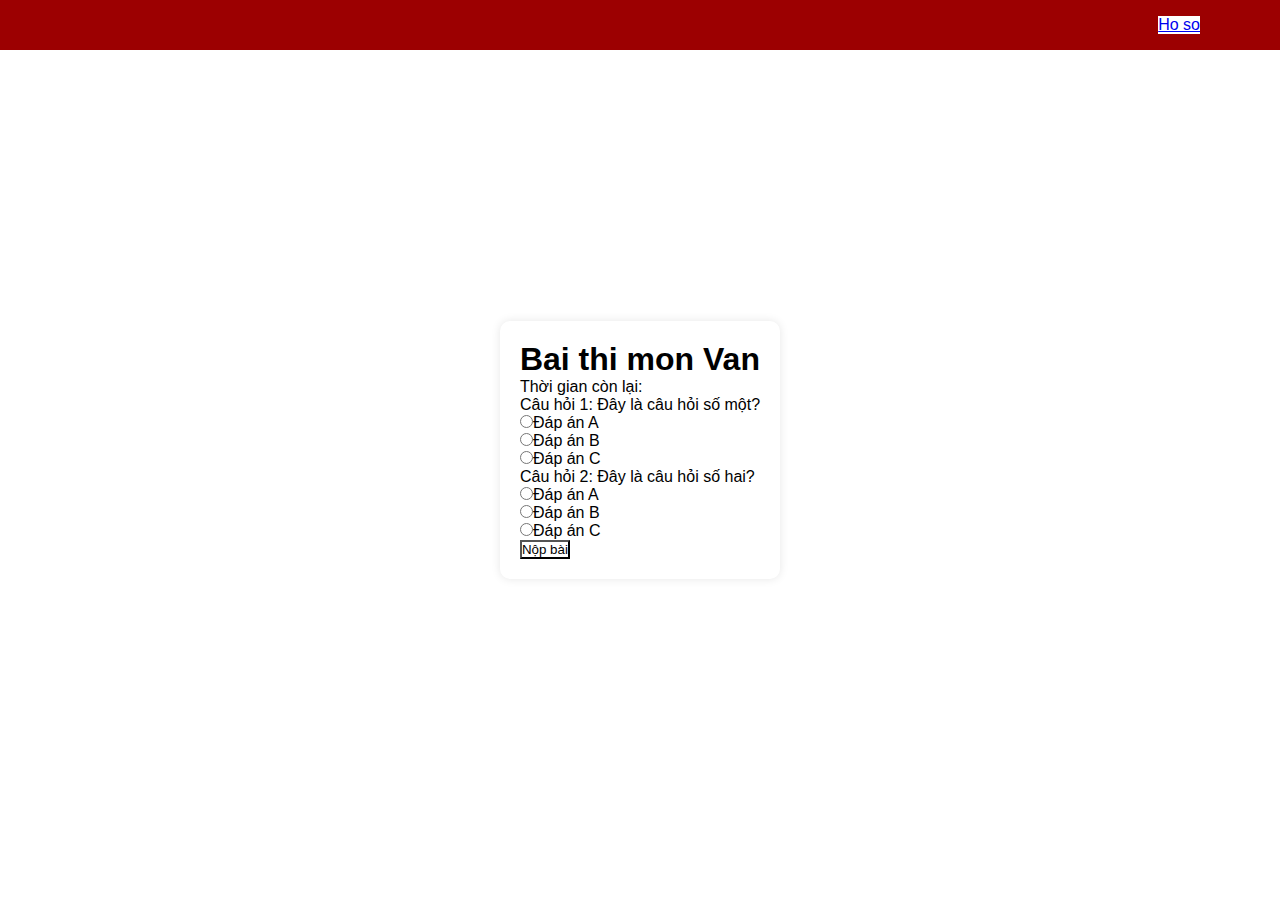
==== exampage.html @ 6fc3ad64 "trang chu va trang bai thi" ====
<!DOCTYPE html>
<html lang="en">

<head>
  <meta charset="UTF-8">
  <meta name="viewport" content="width=device-width, initial-scale=1.0">
  <title>Trang bài thi</title>
  <link rel="stylesheet" href="./style_exampage.css">
</head>

<body>
  <header>
    <a href="">
      <img class="logo-image" src="./assets/logo-ptit.png" alt="">
    </a>
    <div class="profile">
      <a href="#" class = "userProfile">Ho so</a>
    </div>
  </header>

  <main>
    <h1>Bai thi mon Van</h1>
    <div id="timer">Thời gian còn lại: <span id="countdown"></span></div>
    <div id="questions">
      <!-- Các câu hỏi sẽ được thêm vào đây -->
    </div>
    <button id="submit">Nộp bài</button>
  </main>
  
  <script>
    // JavaScript logic
    const questions = [
      {
        question: "Câu hỏi 1: Đây là câu hỏi số một?",
        options: ["Đáp án A", "Đáp án B", "Đáp án C"],
        answer: 0 // Index của đáp án đúng trong mảng options
      },
      {
        question: "Câu hỏi 2: Đây là câu hỏi số hai?",
        options: ["Đáp án A", "Đáp án B", "Đáp án C"],
        answer: 1
      }
      // Thêm câu hỏi khác nếu cần
    ];

    let timeLeft = 300; // Thời gian tính bằng giây (300s = 5 phút)

    function renderQuestions() {
      const questionsContainer = document.getElementById('questions');
      questions.forEach((q, index) => {
        const questionElement = document.createElement('div');
        questionElement.classList.add('question');
        questionElement.innerHTML = `<p>${q.question}</p>`;
        const optionsElement = document.createElement('div');
        optionsElement.classList.add('options');
        q.options.forEach((opt, optIndex) => {
          const option = document.createElement('input');
          option.type = 'radio';
          option.name = `question${index}`;
          option.value = optIndex;
          option.id = `question${index}-option${optIndex}`;
          optionsElement.appendChild(option);
          const label = document.createElement('label');
          label.htmlFor = `question${index}-option${optIndex}`;
          label.textContent = opt;
          optionsElement.appendChild(label);
          optionsElement.appendChild(document.createElement('br'));
        });
        questionElement.appendChild(optionsElement);
        questionsContainer.appendChild(questionElement);
      });
    }

    function startTimer() {
      const countdownElement = document.getElementById('countdown');
      const timer = setInterval(() => {
        if (timeLeft <= 0) {
          clearInterval(timer);
          document.getElementById('submit').click(); // Tự động nộp bài khi hết giờ
        } else {
          countdownElement.textContent = formatTime(timeLeft);
          timeLeft--;
        }
      }, 1000);
    }

    function formatTime(seconds) {
      const minutes = Math.floor(seconds / 60);
      const remainingSeconds = seconds % 60;
      return `${minutes}:${remainingSeconds < 10 ? '0' : ''}${remainingSeconds}`;
    }

    document.getElementById('submit').addEventListener('click', () => {
      clearInterval(timer); // Dừng đếm ngược
      // Xử lý khi nộp bài, kiểm tra câu trả lời và hiển thị thông báo
    });

    renderQuestions();
    startTimer();
  </script>
</body>
</html>
---- style_exampage.css ----
:root {
    --red: #9C0001;
    --black: #220101; 
    --duskyrose: #BE6E6D;
    --softpeach: #FFEBEA;
    --grayblue: #D3DCE5;
    --metallicblue: #537791;
}
* {
    margin: 0;
    padding: 0;
    box-sizing: border-box;
    font-family: Arial, Helvetica, sans-serif;
    background-color: white;
}
header {
    position: fixed;
    top: 0;
    left: 0;
    width: 100%;
    padding: 1rem 5rem;
    display: flex;
    justify-content: space-between;
    align-items: center;
    background-color: var(--red);
}
.logo-image {
    width: 50px; /* Điều chỉnh kích thước hình ảnh logo nếu cần */
}
body {
    display: flex;
    flex-direction: column;
    justify-content: center;
    align-items: center;
  
    min-height: 100vh;
}
main {
    max-width: 800px;
    margin: 20px auto;
    padding: 20px;
    background-color: #fff;
    box-shadow: 0 0 10px rgba(0, 0, 0, 0.1);
    border-radius: 10px;
}
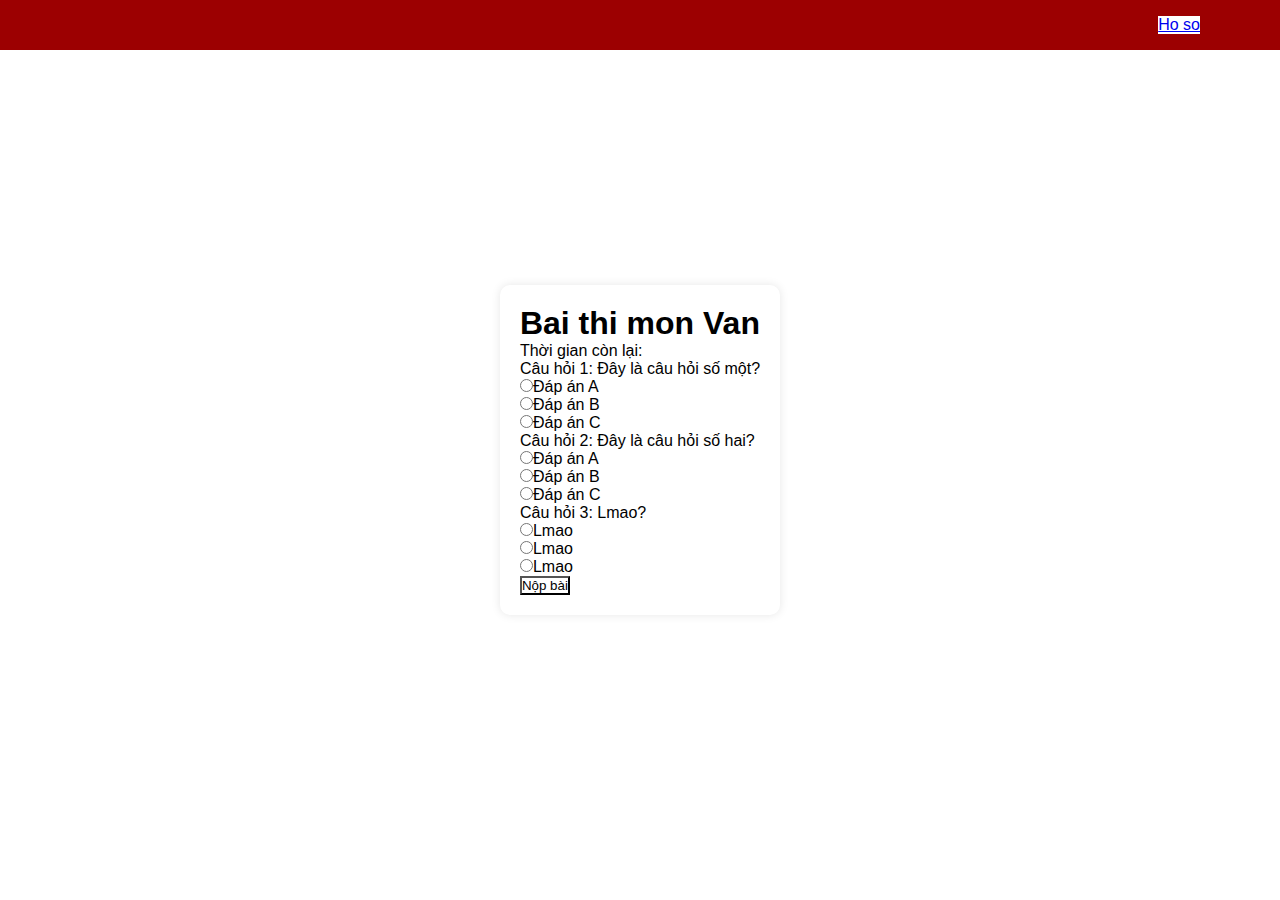
==== commit 7dca2984: "1. Lam thanh search 2. Xu ly nop bai va tinh diem" ====
--- a/exampage.html
+++ b/exampage.html
@@ -14,7 +14,7 @@
       <img class="logo-image" src="./assets/logo-ptit.png" alt="">
     </a>
     <div class="profile">
-      <a href="#" class = "userProfile">Ho so</a>
+      <a href="#" class="userProfile">Ho so</a>
     </div>
   </header>
 
@@ -24,9 +24,12 @@
     <div id="questions">
       <!-- Các câu hỏi sẽ được thêm vào đây -->
     </div>
-    <button id="submit">Nộp bài</button>
+    <button id="submit" onclick="submit()">Nộp bài</button>
+    <div id="result">
+      <p>Điểm của bạn là: <strong>00</strong></p>
+    </div>
   </main>
-  
+
   <script>
     // JavaScript logic
     const questions = [
@@ -39,6 +42,11 @@
         question: "Câu hỏi 2: Đây là câu hỏi số hai?",
         options: ["Đáp án A", "Đáp án B", "Đáp án C"],
         answer: 1
+      }, {
+        question: "Câu hỏi 3: Lmao?",
+        options: ["Lmao", "Lmao", "Lmao"],
+        answer: 0
+
       }
       // Thêm câu hỏi khác nếu cần
     ];
@@ -90,13 +98,26 @@
       return `${minutes}:${remainingSeconds < 10 ? '0' : ''}${remainingSeconds}`;
     }
 
-    document.getElementById('submit').addEventListener('click', () => {
+    // Xử lý khi nộp bài, kiểm tra câu trả lời và hiển thị thông báo
+    function submit() {
+      document.getElementById('result').style.display = 'block'; // Show the result div
       clearInterval(timer); // Dừng đếm ngược
-      // Xử lý khi nộp bài, kiểm tra câu trả lời và hiển thị thông báo
-    });
+      let correctAnswers = 0;
+      const answers = document.querySelectorAll('input[type="radio"]:checked');
+      answers.forEach(answer => {
+        const questionIndex = answer.name.replace('question', '');
+        const selectedOptionIndex = parseInt(answer.value);
+        if (selectedOptionIndex === questions[questionIndex].answer) {
+          correctAnswers++;
+        }
+      });
+      const score = ((correctAnswers / questions.length) * 10).toFixed(2); // Round to two decimal places
+      document.querySelector('#result strong').textContent = `${score}`;
+    }
 
     renderQuestions();
     startTimer();
   </script>
 </body>
+
 </html>--- a/style_exampage.css
+++ b/style_exampage.css
@@ -43,3 +43,7 @@
     box-shadow: 0 0 10px rgba(0, 0, 0, 0.1);
     border-radius: 10px;
 }
+#result {
+    display: none;
+  }
+  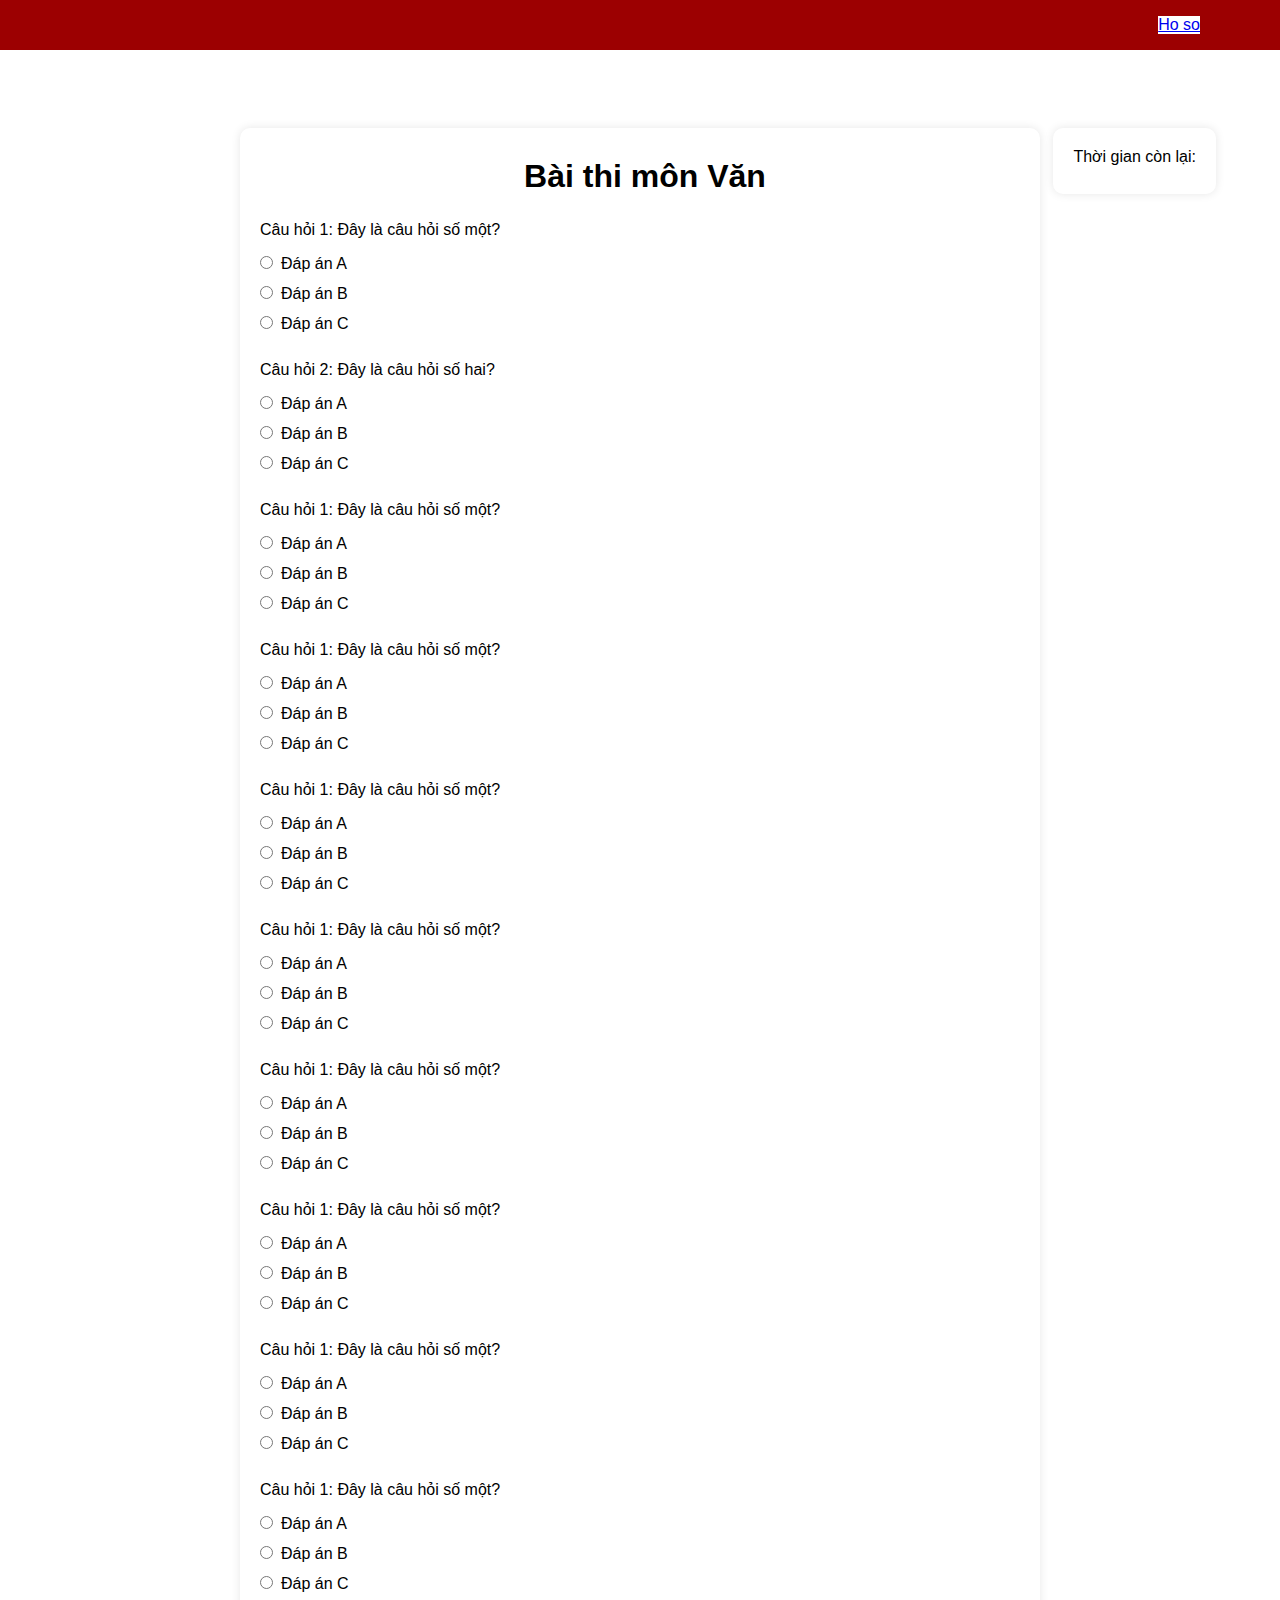
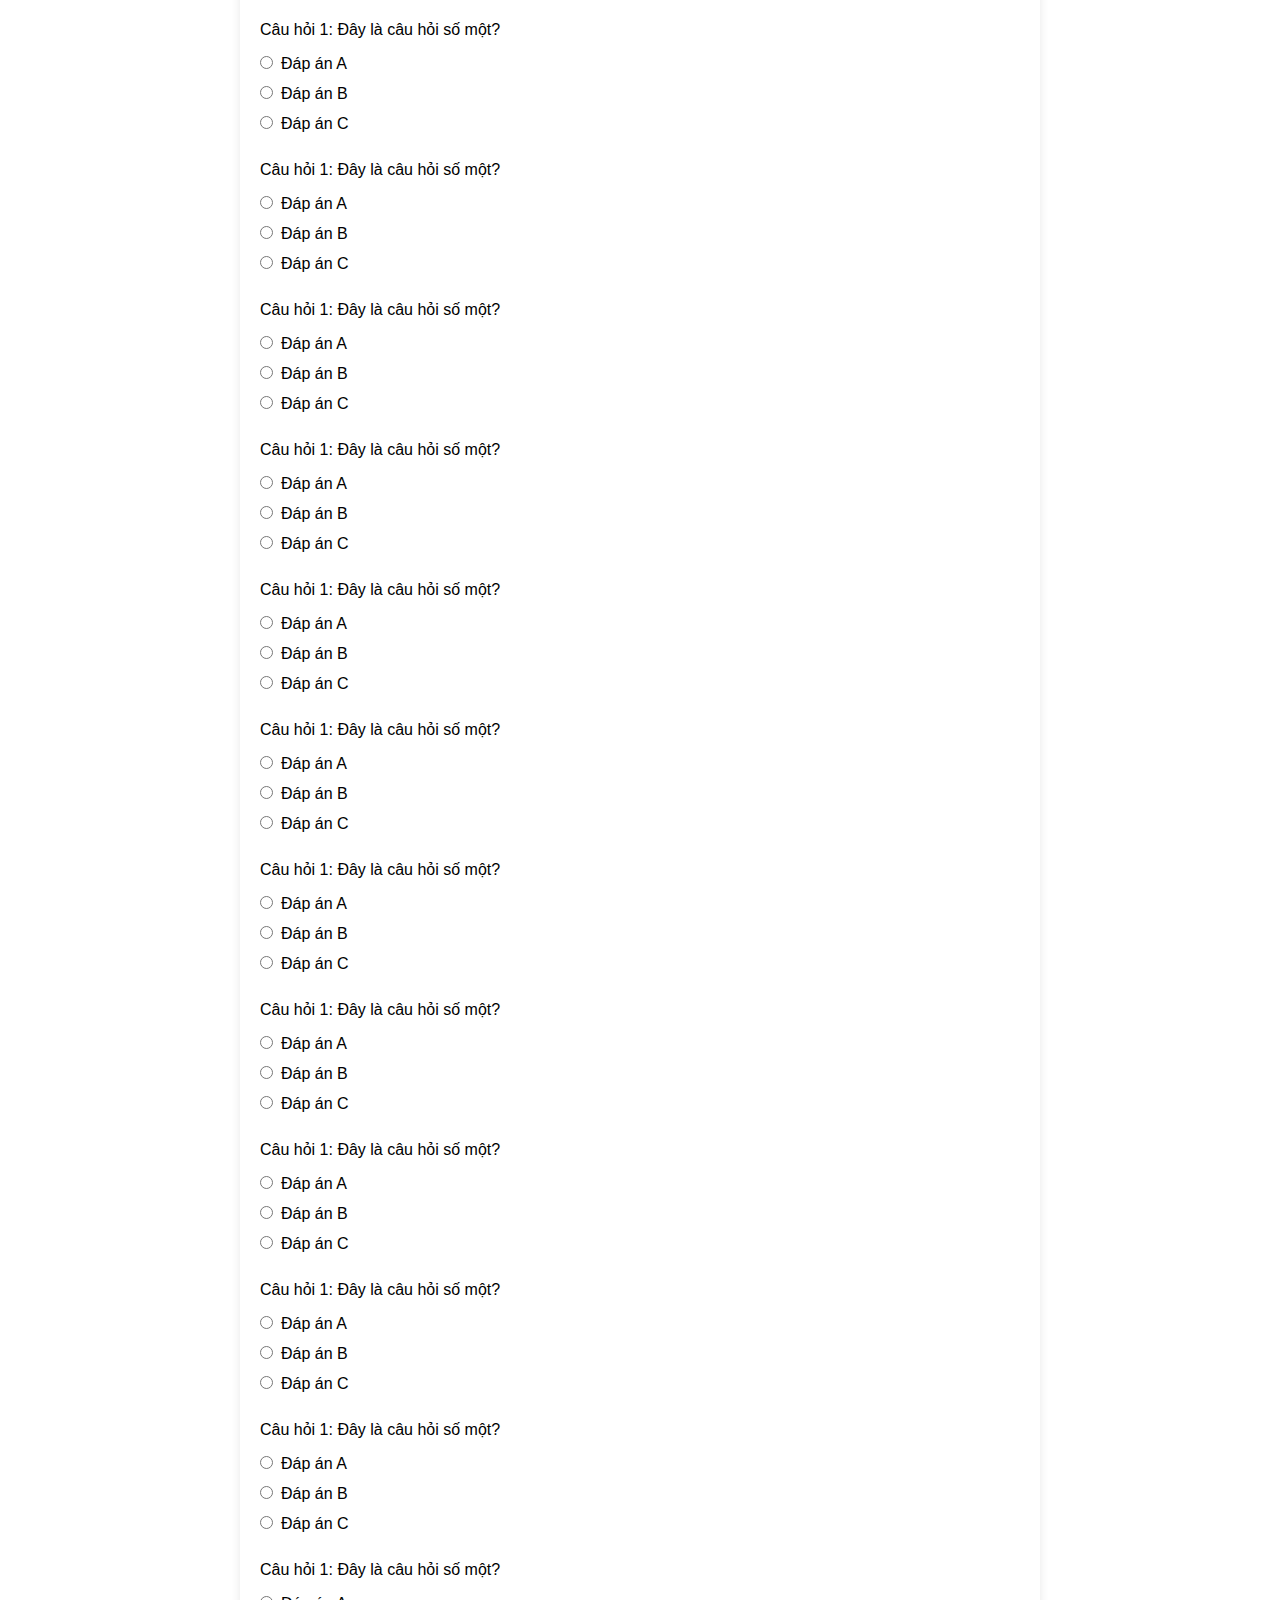
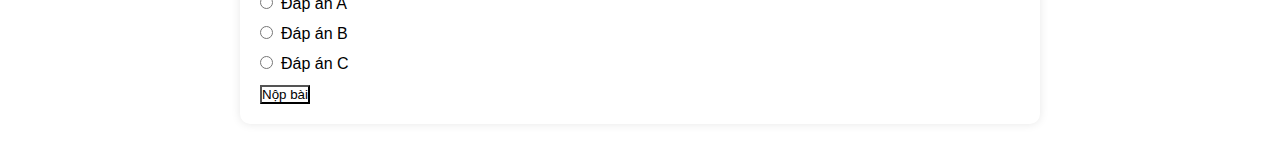
==== commit 8df46c37: "chinh layout trang exam" ====
--- a/exampage.html
+++ b/exampage.html
@@ -14,22 +14,24 @@
       <img class="logo-image" src="./assets/logo-ptit.png" alt="">
     </a>
     <div class="profile">
-      <a href="#" class="userProfile">Ho so</a>
+      <a href="#" class = "userProfile">Ho so</a>
     </div>
   </header>
 
   <main>
-    <h1>Bai thi mon Van</h1>
-    <div id="timer">Thời gian còn lại: <span id="countdown"></span></div>
+    <h1>Bài thi môn Văn</h1>
+    <!-- Timer -->
+    <div id="timer">
+      <span class="timer-label">Thời gian còn lại:</span>
+      <div id="countdown"></div>
+    </div>
+
     <div id="questions">
       <!-- Các câu hỏi sẽ được thêm vào đây -->
     </div>
-    <button id="submit" onclick="submit()">Nộp bài</button>
-    <div id="result">
-      <p>Điểm của bạn là: <strong>00</strong></p>
-    </div>
+    <button id="submit">Nộp bài</button>
   </main>
-
+  
   <script>
     // JavaScript logic
     const questions = [
@@ -42,42 +44,141 @@
         question: "Câu hỏi 2: Đây là câu hỏi số hai?",
         options: ["Đáp án A", "Đáp án B", "Đáp án C"],
         answer: 1
-      }, {
-        question: "Câu hỏi 3: Lmao?",
-        options: ["Lmao", "Lmao", "Lmao"],
-        answer: 0
-
+      },
+      {
+        question: "Câu hỏi 1: Đây là câu hỏi số một?",
+        options: ["Đáp án A", "Đáp án B", "Đáp án C"],
+        answer: 0 // Index của đáp án đúng trong mảng options
+      },
+      {
+        question: "Câu hỏi 1: Đây là câu hỏi số một?",
+        options: ["Đáp án A", "Đáp án B", "Đáp án C"],
+        answer: 0 // Index của đáp án đúng trong mảng options
+      },
+      {
+        question: "Câu hỏi 1: Đây là câu hỏi số một?",
+        options: ["Đáp án A", "Đáp án B", "Đáp án C"],
+        answer: 0 // Index của đáp án đúng trong mảng options
+      },
+      {
+        question: "Câu hỏi 1: Đây là câu hỏi số một?",
+        options: ["Đáp án A", "Đáp án B", "Đáp án C"],
+        answer: 0 // Index của đáp án đúng trong mảng options
+      },
+      {
+        question: "Câu hỏi 1: Đây là câu hỏi số một?",
+        options: ["Đáp án A", "Đáp án B", "Đáp án C"],
+        answer: 0 // Index của đáp án đúng trong mảng options
+      },
+      {
+        question: "Câu hỏi 1: Đây là câu hỏi số một?",
+        options: ["Đáp án A", "Đáp án B", "Đáp án C"],
+        answer: 0 // Index của đáp án đúng trong mảng options
+      },
+      {
+        question: "Câu hỏi 1: Đây là câu hỏi số một?",
+        options: ["Đáp án A", "Đáp án B", "Đáp án C"],
+        answer: 0 // Index của đáp án đúng trong mảng options
+      },
+      {
+        question: "Câu hỏi 1: Đây là câu hỏi số một?",
+        options: ["Đáp án A", "Đáp án B", "Đáp án C"],
+        answer: 0 // Index của đáp án đúng trong mảng options
+      },
+      {
+        question: "Câu hỏi 1: Đây là câu hỏi số một?",
+        options: ["Đáp án A", "Đáp án B", "Đáp án C"],
+        answer: 0 // Index của đáp án đúng trong mảng options
+      },
+      {
+        question: "Câu hỏi 1: Đây là câu hỏi số một?",
+        options: ["Đáp án A", "Đáp án B", "Đáp án C"],
+        answer: 0 // Index của đáp án đúng trong mảng options
+      },
+      {
+        question: "Câu hỏi 1: Đây là câu hỏi số một?",
+        options: ["Đáp án A", "Đáp án B", "Đáp án C"],
+        answer: 0 // Index của đáp án đúng trong mảng options
+      },
+      {
+        question: "Câu hỏi 1: Đây là câu hỏi số một?",
+        options: ["Đáp án A", "Đáp án B", "Đáp án C"],
+        answer: 0 // Index của đáp án đúng trong mảng options
+      },
+      {
+        question: "Câu hỏi 1: Đây là câu hỏi số một?",
+        options: ["Đáp án A", "Đáp án B", "Đáp án C"],
+        answer: 0 // Index của đáp án đúng trong mảng options
+      },
+      {
+        question: "Câu hỏi 1: Đây là câu hỏi số một?",
+        options: ["Đáp án A", "Đáp án B", "Đáp án C"],
+        answer: 0 // Index của đáp án đúng trong mảng options
+      },
+      {
+        question: "Câu hỏi 1: Đây là câu hỏi số một?",
+        options: ["Đáp án A", "Đáp án B", "Đáp án C"],
+        answer: 0 // Index của đáp án đúng trong mảng options
+      },
+      {
+        question: "Câu hỏi 1: Đây là câu hỏi số một?",
+        options: ["Đáp án A", "Đáp án B", "Đáp án C"],
+        answer: 0 // Index của đáp án đúng trong mảng options
+      },
+      {
+        question: "Câu hỏi 1: Đây là câu hỏi số một?",
+        options: ["Đáp án A", "Đáp án B", "Đáp án C"],
+        answer: 0 // Index của đáp án đúng trong mảng options
+      },
+      {
+        question: "Câu hỏi 1: Đây là câu hỏi số một?",
+        options: ["Đáp án A", "Đáp án B", "Đáp án C"],
+        answer: 0 // Index của đáp án đúng trong mảng options
+      },
+      {
+        question: "Câu hỏi 1: Đây là câu hỏi số một?",
+        options: ["Đáp án A", "Đáp án B", "Đáp án C"],
+        answer: 0 // Index của đáp án đúng trong mảng options
+      },
+      {
+        question: "Câu hỏi 1: Đây là câu hỏi số một?",
+        options: ["Đáp án A", "Đáp án B", "Đáp án C"],
+        answer: 0 // Index của đáp án đúng trong mảng options
       }
+
       // Thêm câu hỏi khác nếu cần
     ];
 
-    let timeLeft = 300; // Thời gian tính bằng giây (300s = 5 phút)
+    let timeLeft = 1200; // Thời gian tính bằng giây (300s = 5 phút)
 
     function renderQuestions() {
-      const questionsContainer = document.getElementById('questions');
-      questions.forEach((q, index) => {
-        const questionElement = document.createElement('div');
-        questionElement.classList.add('question');
-        questionElement.innerHTML = `<p>${q.question}</p>`;
-        const optionsElement = document.createElement('div');
-        optionsElement.classList.add('options');
-        q.options.forEach((opt, optIndex) => {
-          const option = document.createElement('input');
-          option.type = 'radio';
-          option.name = `question${index}`;
-          option.value = optIndex;
-          option.id = `question${index}-option${optIndex}`;
-          optionsElement.appendChild(option);
-          const label = document.createElement('label');
-          label.htmlFor = `question${index}-option${optIndex}`;
-          label.textContent = opt;
-          optionsElement.appendChild(label);
-          optionsElement.appendChild(document.createElement('br'));
-        });
-        questionElement.appendChild(optionsElement);
-        questionsContainer.appendChild(questionElement);
+    const questionsContainer = document.getElementById('questions');
+    questions.forEach((q, index) => {
+      const questionElement = document.createElement('div');
+      questionElement.classList.add('question');
+      questionElement.innerHTML = `<p class="question-text">${q.question}</p>`;
+      const optionsElement = document.createElement('div');
+      optionsElement.classList.add('options');
+      q.options.forEach((opt, optIndex) => {
+        const option = document.createElement('input');
+        option.type = 'radio';
+        option.name = `question${index}`;
+        option.value = optIndex;
+        option.id = `question${index}-option${optIndex}`;
+        option.classList.add('option-input'); // Add class for styling
+        optionsElement.appendChild(option);
+        const label = document.createElement('label');
+        label.htmlFor = `question${index}-option${optIndex}`;
+        label.textContent = opt;
+        label.classList.add('option-label'); // Add class for styling
+        optionsElement.appendChild(label);
+        optionsElement.appendChild(document.createElement('br'));
       });
-    }
+      questionElement.appendChild(optionsElement);
+      questionsContainer.appendChild(questionElement);
+    });
+  }
+
 
     function startTimer() {
       const countdownElement = document.getElementById('countdown');
@@ -98,26 +199,13 @@
       return `${minutes}:${remainingSeconds < 10 ? '0' : ''}${remainingSeconds}`;
     }
 
-    // Xử lý khi nộp bài, kiểm tra câu trả lời và hiển thị thông báo
-    function submit() {
-      document.getElementById('result').style.display = 'block'; // Show the result div
+    document.getElementById('submit').addEventListener('click', () => {
       clearInterval(timer); // Dừng đếm ngược
-      let correctAnswers = 0;
-      const answers = document.querySelectorAll('input[type="radio"]:checked');
-      answers.forEach(answer => {
-        const questionIndex = answer.name.replace('question', '');
-        const selectedOptionIndex = parseInt(answer.value);
-        if (selectedOptionIndex === questions[questionIndex].answer) {
-          correctAnswers++;
-        }
-      });
-      const score = ((correctAnswers / questions.length) * 10).toFixed(2); // Round to two decimal places
-      document.querySelector('#result strong').textContent = `${score}`;
-    }
+      // Xử lý khi nộp bài, kiểm tra câu trả lời và hiển thị thông báo
+    });
 
     renderQuestions();
     startTimer();
   </script>
 </body>
-
 </html>--- a/style_exampage.css
+++ b/style_exampage.css
@@ -32,7 +32,6 @@
     flex-direction: column;
     justify-content: center;
     align-items: center;
-  
     min-height: 100vh;
 }
 main {
@@ -42,8 +41,54 @@
     background-color: #fff;
     box-shadow: 0 0 10px rgba(0, 0, 0, 0.1);
     border-radius: 10px;
+    margin-top: 8rem;
 }
-#result {
-    display: none;
-  }
-  +h1{
+    padding: 5px;
+    margin: 5px;
+    width: 760px;
+    text-align: center;
+}
+div#timer {
+    position: fixed;
+    top: 0;
+    right: 0;
+    padding: 20px;
+    background-color: #fff;
+    box-shadow: 0 0 10px rgba(0, 0, 0, 0.1);
+    border-radius: 10px;
+    margin-top: 8rem;
+    margin-right: 4rem;
+}
+.timer-label {
+    display: block; 
+    margin-bottom: 0.5rem; 
+}
+
+#countdown {
+    /* Chinh thoi gian dem nguoc */
+    display: block;
+    text-align: center;
+    font-size: 24px;
+    font-weight: bold;
+    color: var(--metallicblue);
+}
+.question{
+    padding-top: 1rem;
+}
+.question input{
+    padding-top: 1rem;
+    padding-bottom: 1rem;
+    border-top: 1px solid var(--red);
+}
+p.question-text {
+    margin-bottom: 1rem;
+}
+.option-input{
+    margin-bottom: 1rem;
+    margin-right: 8px;
+}
+.option-label{
+    margin-bottom: 1rem;
+
+}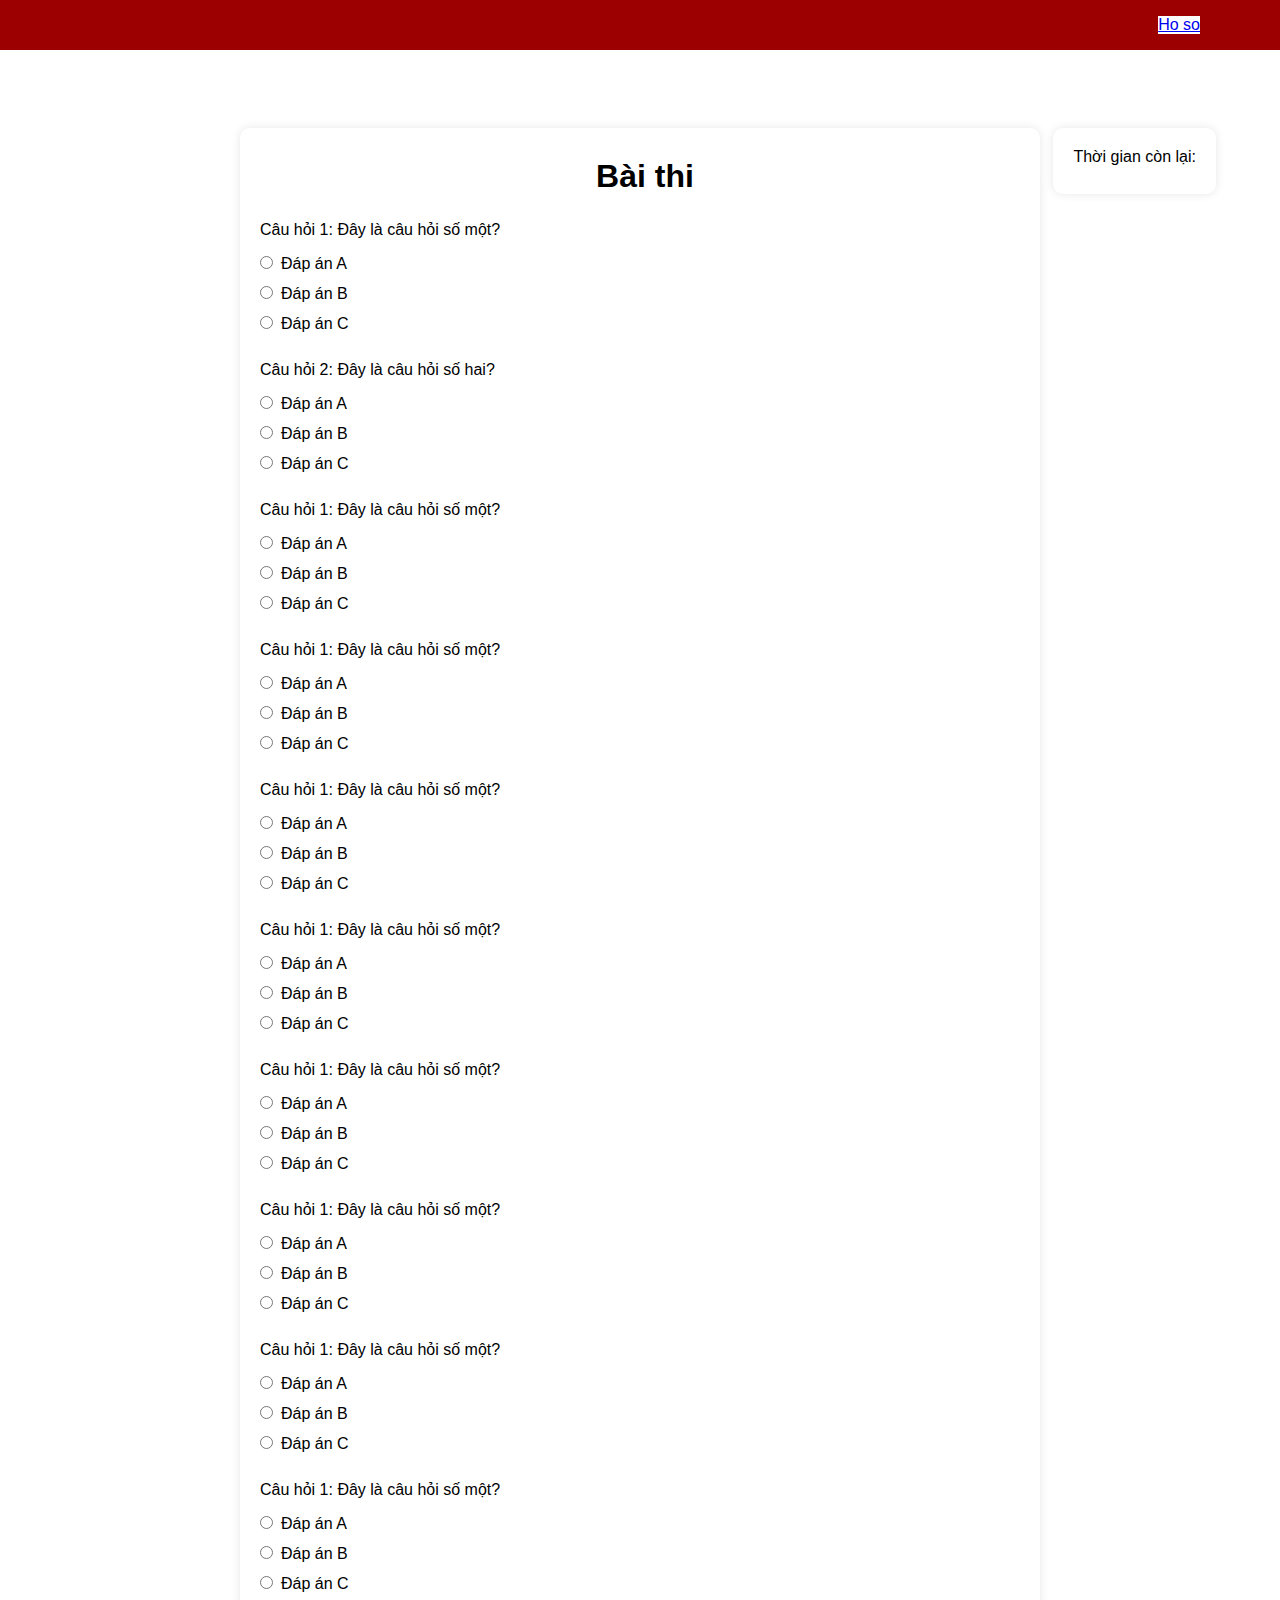
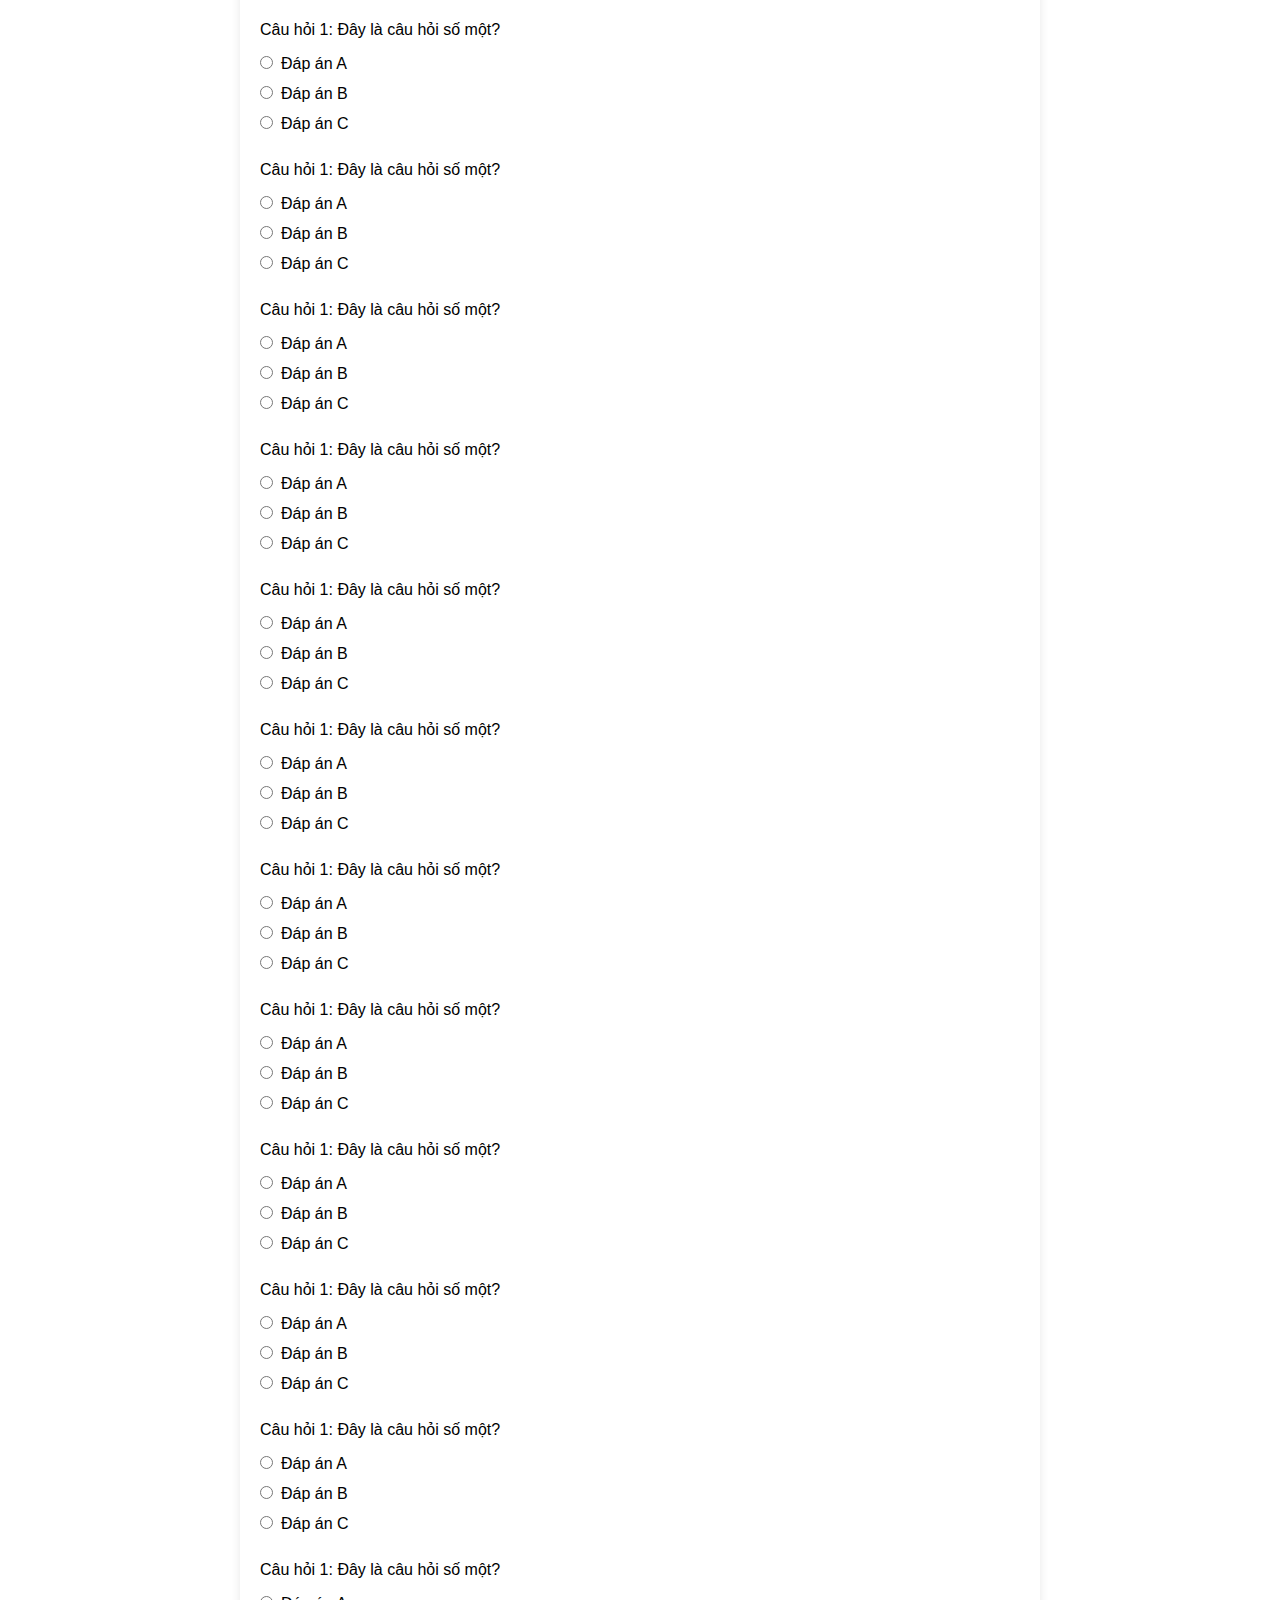
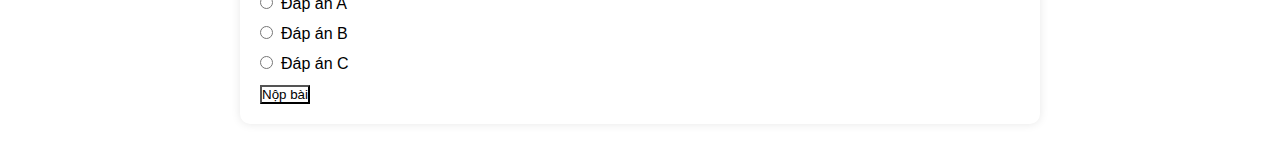
==== commit 4d72a428: "sua lai layout them trang ket qua" ====
--- a/exampage.html
+++ b/exampage.html
@@ -19,7 +19,7 @@
   </header>
 
   <main>
-    <h1>Bài thi môn Văn</h1>
+    <h1>Bài thi</h1>
     <!-- Timer -->
     <div id="timer">
       <span class="timer-label">Thời gian còn lại:</span>
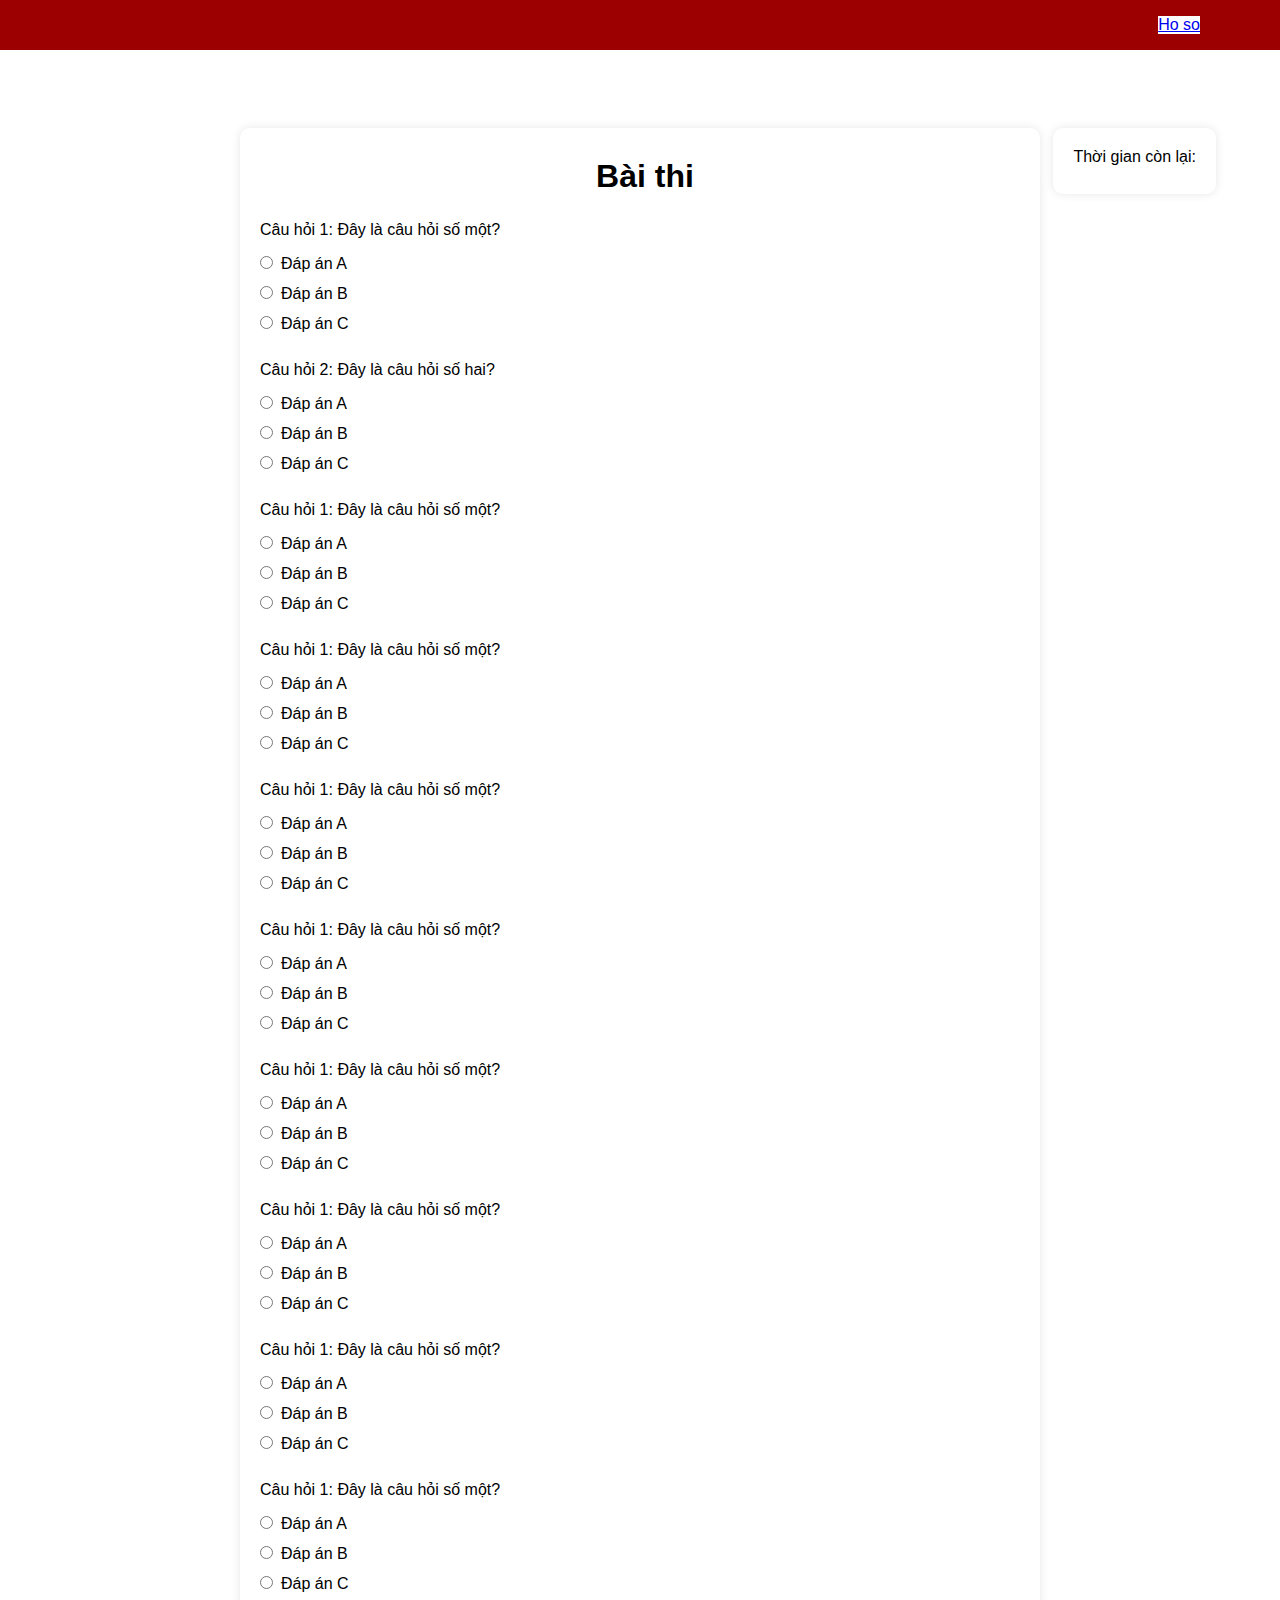
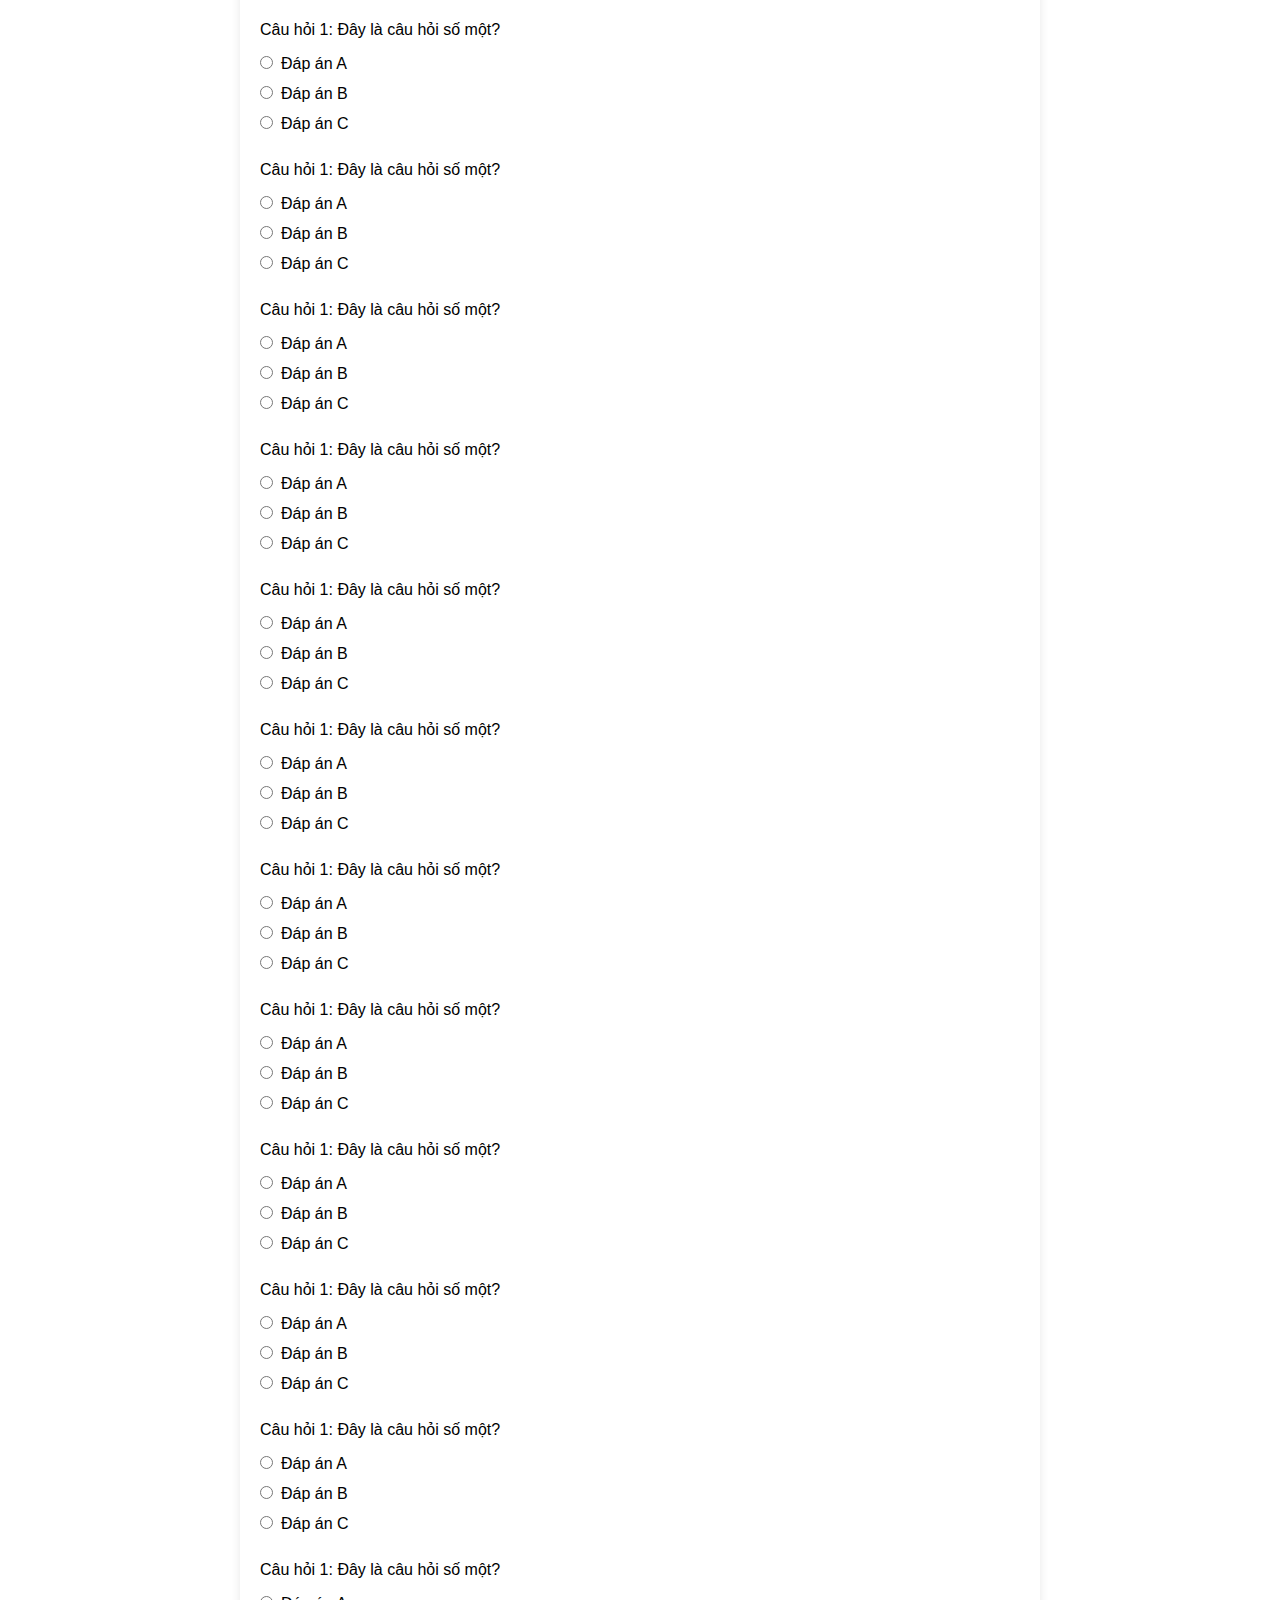
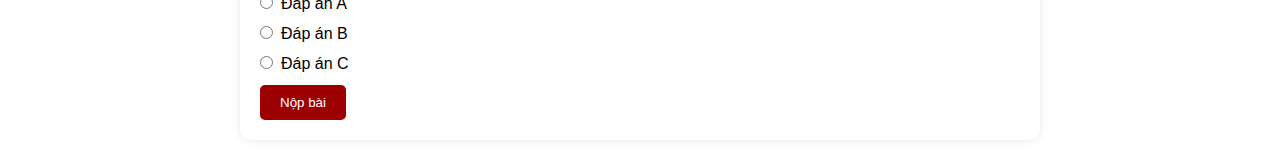
==== commit 0f8e69f3: "Updating resultpage" ====
--- a/exampage.html
+++ b/exampage.html
@@ -14,7 +14,7 @@
       <img class="logo-image" src="./assets/logo-ptit.png" alt="">
     </a>
     <div class="profile">
-      <a href="#" class = "userProfile">Ho so</a>
+      <a href="#" class="userProfile">Ho so</a>
     </div>
   </header>
 
@@ -29,9 +29,12 @@
     <div id="questions">
       <!-- Các câu hỏi sẽ được thêm vào đây -->
     </div>
-    <button id="submit">Nộp bài</button>
+    <button id="submit" onclick="submit()">Nộp bài</button>
+    <div id="result">
+      <p>Điểm của bạn là: <strong>00</strong></p>
+    </div>
   </main>
-  
+
   <script>
     // JavaScript logic
     const questions = [
@@ -152,32 +155,32 @@
     let timeLeft = 1200; // Thời gian tính bằng giây (300s = 5 phút)
 
     function renderQuestions() {
-    const questionsContainer = document.getElementById('questions');
-    questions.forEach((q, index) => {
-      const questionElement = document.createElement('div');
-      questionElement.classList.add('question');
-      questionElement.innerHTML = `<p class="question-text">${q.question}</p>`;
-      const optionsElement = document.createElement('div');
-      optionsElement.classList.add('options');
-      q.options.forEach((opt, optIndex) => {
-        const option = document.createElement('input');
-        option.type = 'radio';
-        option.name = `question${index}`;
-        option.value = optIndex;
-        option.id = `question${index}-option${optIndex}`;
-        option.classList.add('option-input'); // Add class for styling
-        optionsElement.appendChild(option);
-        const label = document.createElement('label');
-        label.htmlFor = `question${index}-option${optIndex}`;
-        label.textContent = opt;
-        label.classList.add('option-label'); // Add class for styling
-        optionsElement.appendChild(label);
-        optionsElement.appendChild(document.createElement('br'));
+      const questionsContainer = document.getElementById('questions');
+      questions.forEach((q, index) => {
+        const questionElement = document.createElement('div');
+        questionElement.classList.add('question');
+        questionElement.innerHTML = `<p class="question-text">${q.question}</p>`;
+        const optionsElement = document.createElement('div');
+        optionsElement.classList.add('options');
+        q.options.forEach((opt, optIndex) => {
+          const option = document.createElement('input');
+          option.type = 'radio';
+          option.name = `question${index}`;
+          option.value = optIndex;
+          option.id = `question${index}-option${optIndex}`;
+          option.classList.add('option-input'); // Add class for styling
+          optionsElement.appendChild(option);
+          const label = document.createElement('label');
+          label.htmlFor = `question${index}-option${optIndex}`;
+          label.textContent = opt;
+          label.classList.add('option-label'); // Add class for styling
+          optionsElement.appendChild(label);
+          optionsElement.appendChild(document.createElement('br'));
+        });
+        questionElement.appendChild(optionsElement);
+        questionsContainer.appendChild(questionElement);
       });
-      questionElement.appendChild(optionsElement);
-      questionsContainer.appendChild(questionElement);
-    });
-  }
+    }
 
 
     function startTimer() {
@@ -198,14 +201,33 @@
       const remainingSeconds = seconds % 60;
       return `${minutes}:${remainingSeconds < 10 ? '0' : ''}${remainingSeconds}`;
     }
-
-    document.getElementById('submit').addEventListener('click', () => {
+    function goBack() {
+      window.location.href = "mainpage.html";
+    }
+    // let examData = [];
+    // Xử lý khi nộp bài, kiểm tra câu trả lời và hiển thị thông báo
+    function submit() {
+      document.getElementById('result').style.display = 'block'; // Show the result div
       clearInterval(timer); // Dừng đếm ngược
-      // Xử lý khi nộp bài, kiểm tra câu trả lời và hiển thị thông báo
-    });
+      let correctAnswers = 0;
+      const answers = document.querySelectorAll('input[type="radio"]:checked');
+      answers.forEach(answer => {
+        const questionIndex = answer.name.replace('question', '');
+        const selectedOptionIndex = parseInt(answer.value);
+
+        // if (selectedOptionIndex === questions[questionIndex].answer) {
+        //   correctAnswers++;
+        // }
+        // examData.push([questionIndex, selectedOptionIndex]);
+        localStorage.setItem(questionIndex,selectedOptionIndex);
+      });
+      window.location.href = "resultpage.html";
+      
+    }
 
     renderQuestions();
     startTimer();
   </script>
 </body>
+
 </html>--- a/style_exampage.css
+++ b/style_exampage.css
@@ -91,4 +91,14 @@
 .option-label{
     margin-bottom: 1rem;
 
+}#result {
+    display: none;
+}
+button#submit {
+    padding: 10px 20px;
+    background-color: var(--red);
+    color: #fff;
+    border: none;
+    border-radius: 5px;
+    cursor: pointer;
 }